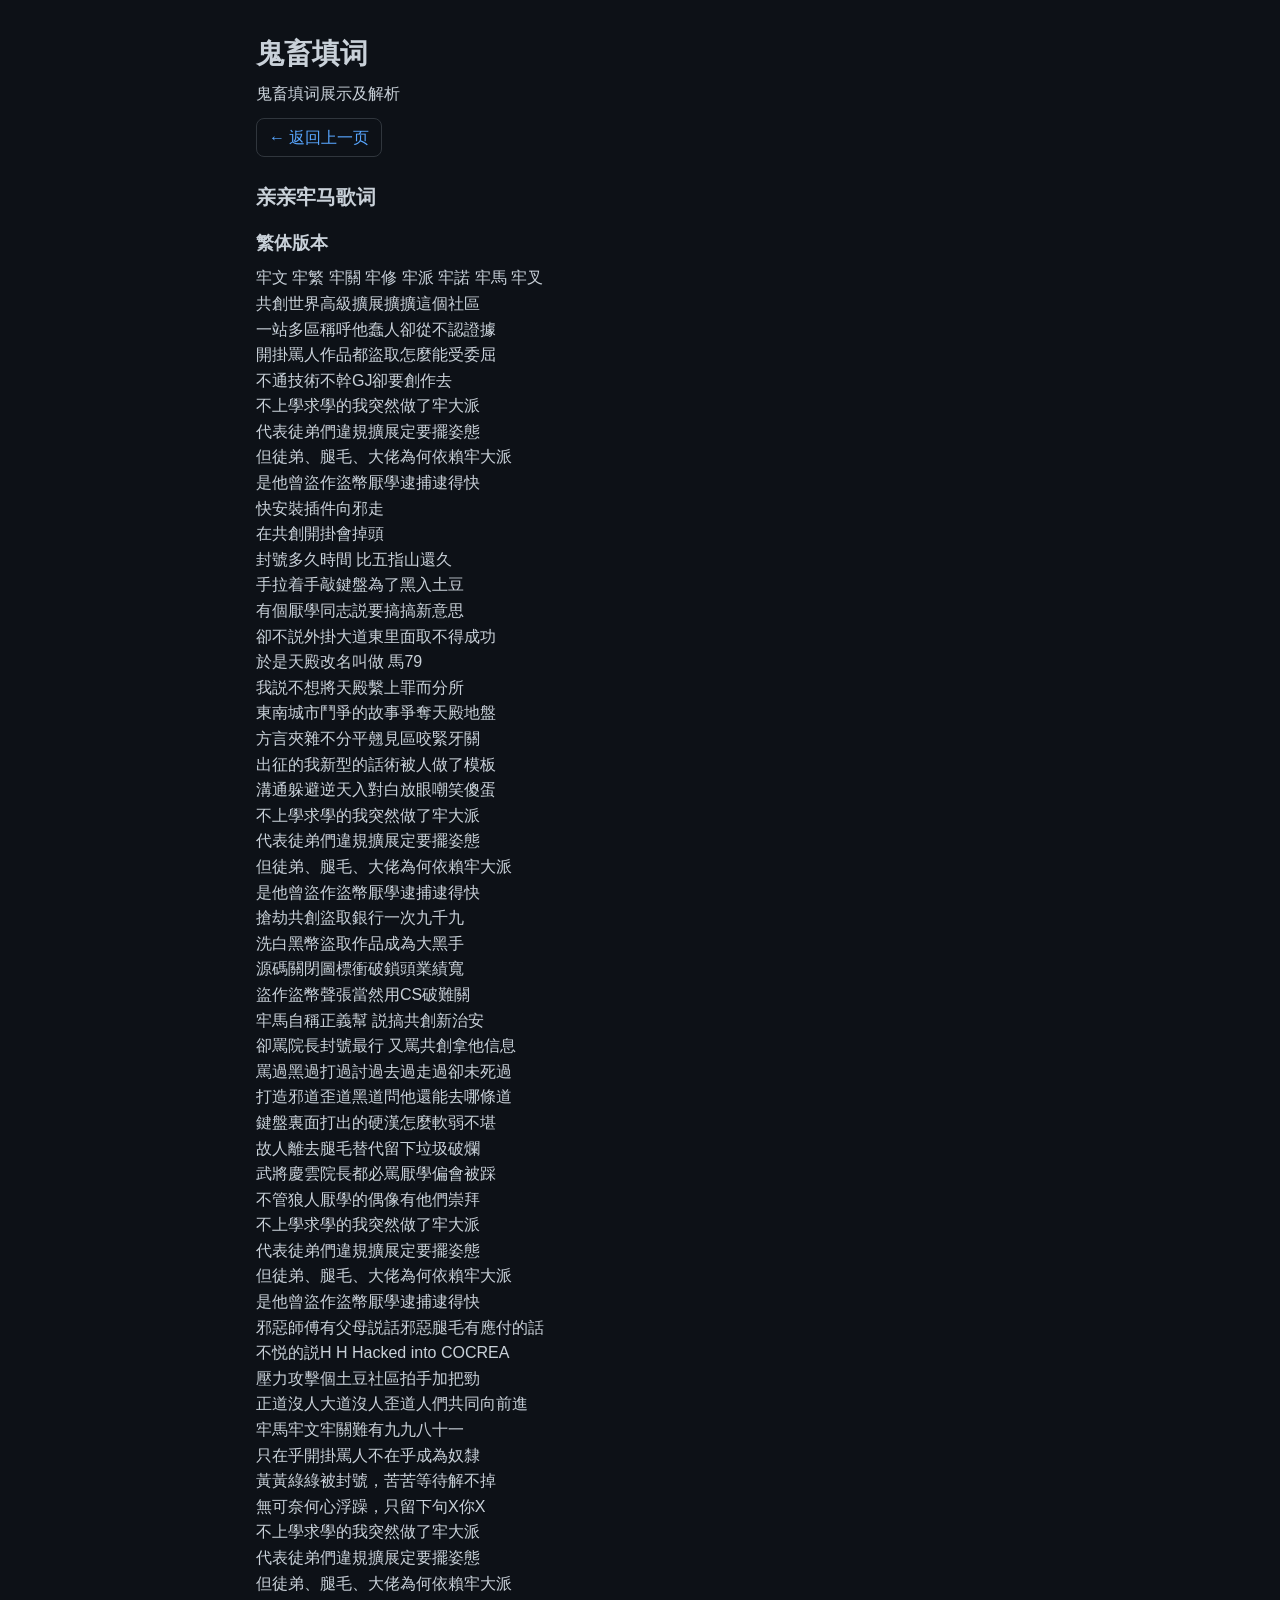
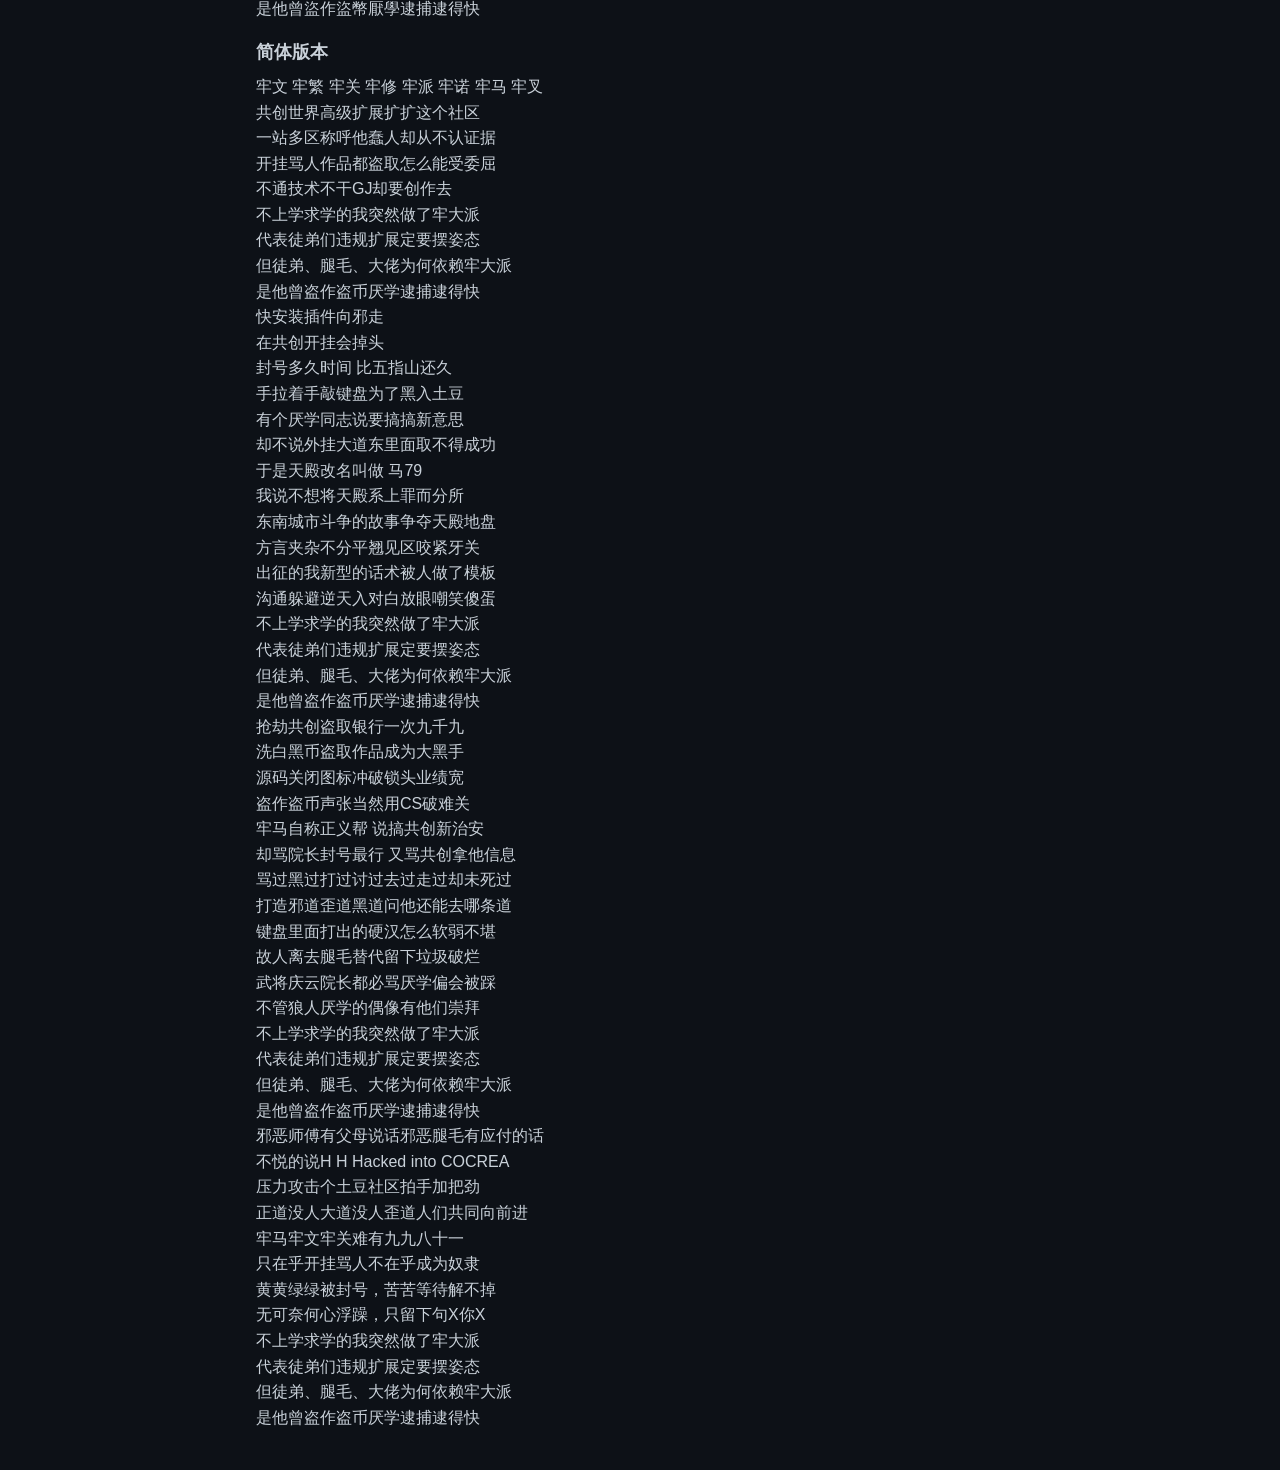
==== 鬼畜展示/鬼畜填词/亲亲牢马.html @ eb9fd16c "第二批文件" ====
<!DOCTYPE html>
<html lang="zh-CN">
<head>
  <meta charset="UTF-8" />
  <meta name="viewport" content="width=device-width, initial-scale=1.0" />
  <title>鬼畜填词</title>
  <link rel="icon" href="/favicon.ico" />
  <link rel="stylesheet" href="/styles.css" />
</head>
<body>
  <h1>鬼畜填词</h1>
  <p>鬼畜填词展示及解析</p>
  <div class="nav-row">
    <a href="..">← 返回上一页</a>
  </div>
  <h2>亲亲牢马歌词</h2>
  <h3>繁体版本</h3>
  牢文 牢繁 牢關 牢修 牢派 牢諾 牢馬 牢叉<br>
共創世界高級擴展擴擴這個社區<br>
一站多區稱呼他蠢人卻從不認證據<br>
開掛罵人作品都盜取怎麼能受委屈<br>
不通技術不幹GJ卻要創作去<br>
不上學求學的我突然做了牢大派<br>
代表徒弟們違規擴展定要擺姿態<br>
但徒弟、腿毛、大佬為何依賴牢大派<br>
是他曾盜作盜幣厭學逮捕逮得快<br>
快安裝插件向邪走<br>
在共創開掛會掉頭<br>
封號多久時間 比五指山還久<br>
手拉着手敲鍵盤為了黑入土豆<br>
有個厭學同志説要搞搞新意思<br>
卻不説外掛大道東里面取不得成功<br>
於是天殿改名叫做 馬79<br>
我説不想將天殿繫上罪而分所<br>
東南城市鬥爭的故事爭奪天殿地盤<br>
方言夾雜不分平翹見區咬緊牙關<br>
出征的我新型的話術被人做了模板<br>
溝通躲避逆天入對白放眼嘲笑傻蛋<br>
不上學求學的我突然做了牢大派<br>
代表徒弟們違規擴展定要擺姿態<br>
但徒弟、腿毛、大佬為何依賴牢大派<br>
是他曾盜作盜幣厭學逮捕逮得快<br>
搶劫共創盜取銀行一次九千九<br>
洗白黑幣盜取作品成為大黑手<br>
源碼關閉圖標衝破鎖頭業績寬<br>
盜作盜幣聲張當然用CS破難關<br>
牢馬自稱正義幫 説搞共創新治安<br>
卻罵院長封號最行 又罵共創拿他信息<br>
罵過黑過打過討過去過走過卻未死過<br>
打造邪道歪道黑道問他還能去哪條道<br>
鍵盤裏面打出的硬漢怎麼軟弱不堪<br>
故人離去腿毛替代留下垃圾破爛<br>
武將慶雲院長都必罵厭學偏會被踩<br>
不管狼人厭學的偶像有他們崇拜<br>
不上學求學的我突然做了牢大派<br>
代表徒弟們違規擴展定要擺姿態<br>
但徒弟、腿毛、大佬為何依賴牢大派<br>
是他曾盜作盜幣厭學逮捕逮得快<br>
邪惡師傅有父母説話邪惡腿毛有應付的話<br>
不悦的説H H Hacked into COCREA<br>
壓力攻擊個土豆社區拍手加把勁<br>
正道沒人大道沒人歪道人們共同向前進<br>
牢馬牢文牢關難有九九八十一<br>
只在乎開掛罵人不在乎成為奴隸<br>
黃黃綠綠被封號，苦苦等待解不掉<br>
無可奈何心浮躁，只留下句X你X<br>
不上學求學的我突然做了牢大派<br>
代表徒弟們違規擴展定要擺姿態<br>
但徒弟、腿毛、大佬為何依賴牢大派<br>
是他曾盜作盜幣厭學逮捕逮得快
  <h3>简体版本</h3>
  <p>牢文 牢繁 牢关 牢修 牢派 牢诺 牢马 牢叉<br>
共创世界高级扩展扩扩这个社区<br>
一站多区称呼他蠢人却从不认证据<br>
开挂骂人作品都盗取怎么能受委屈<br>
不通技术不干GJ却要创作去<br>
不上学求学的我突然做了牢大派<br>
代表徒弟们违规扩展定要摆姿态<br>
但徒弟、腿毛、大佬为何依赖牢大派<br>
是他曾盗作盗币厌学逮捕逮得快<br>
快安装插件向邪走<br>
在共创开挂会掉头<br>
封号多久时间 比五指山还久<br>
手拉着手敲键盘为了黑入土豆<br>
有个厌学同志说要搞搞新意思<br>
却不说外挂大道东里面取不得成功<br>
于是天殿改名叫做 马79<br>
我说不想将天殿系上罪而分所<br>
东南城市斗争的故事争夺天殿地盘<br>
方言夹杂不分平翘见区咬紧牙关<br>
出征的我新型的话术被人做了模板<br>
沟通躲避逆天入对白放眼嘲笑傻蛋<br>
不上学求学的我突然做了牢大派<br>
代表徒弟们违规扩展定要摆姿态<br>
但徒弟、腿毛、大佬为何依赖牢大派<br>
是他曾盗作盗币厌学逮捕逮得快<br>
抢劫共创盗取银行一次九千九<br>
洗白黑币盗取作品成为大黑手<br>
源码关闭图标冲破锁头业绩宽<br>
盗作盗币声张当然用CS破难关<br>
牢马自称正义帮 说搞共创新治安<br>
却骂院长封号最行 又骂共创拿他信息<br>
骂过黑过打过讨过去过走过却未死过<br>
打造邪道歪道黑道问他还能去哪条道<br>
键盘里面打出的硬汉怎么软弱不堪<br>
故人离去腿毛替代留下垃圾破烂<br>
武将庆云院长都必骂厌学偏会被踩<br>
不管狼人厌学的偶像有他们崇拜<br>
不上学求学的我突然做了牢大派<br>
代表徒弟们违规扩展定要摆姿态<br>
但徒弟、腿毛、大佬为何依赖牢大派<br>
是他曾盗作盗币厌学逮捕逮得快<br>
邪恶师傅有父母说话邪恶腿毛有应付的话<br>
不悦的说H H Hacked into COCREA<br>
压力攻击个土豆社区拍手加把劲<br>
正道没人大道没人歪道人们共同向前进<br>
牢马牢文牢关难有九九八十一<br>
只在乎开挂骂人不在乎成为奴隶<br>
黄黄绿绿被封号，苦苦等待解不掉<br>
无可奈何心浮躁，只留下句X你X<br>
不上学求学的我突然做了牢大派<br>
代表徒弟们违规扩展定要摆姿态<br>
但徒弟、腿毛、大佬为何依赖牢大派<br>
是他曾盗作盗币厌学逮捕逮得快
  </p>
</body>
</html>
---- styles.css ----
/* ── reset & base ── */
*, *::before, *::after { box-sizing: border-box; margin: 0; padding: 0; }

:root {
  --bg:        #0d1117;
  --surface:   #161b22;
  --border:    #30363d;
  --text:      #c9d1d9;
  --text-dim:  #8b949e;
  --accent:    #58a6ff;
  --accent-h:  #79b8ff;
  --danger:    #f85149;
  --radius:    8px;
  --gap:       1rem;
}

html { font-size: 16px; }

body {
  font-family: -apple-system, BlinkMacSystemFont, "Segoe UI", Helvetica, Arial, sans-serif;
  background: var(--bg);
  color: var(--text);
  line-height: 1.6;
  padding: 2rem 1rem;
  max-width: 800px;
  margin: 0 auto;
}

/* ── typography ── */
h1 { font-size: 1.75rem; margin-bottom: .25rem; }
h2 { font-size: 1.25rem; margin: 1.5rem 0 .75rem; }
h3 { font-size: 1.1rem; margin: 1rem 0 .5rem; }

a { color: var(--accent); text-decoration: none; }
a:hover { color: var(--accent-h); text-decoration: underline; }

p  { margin-bottom: .5rem; }
ol, ul { margin: .5rem 0 .5rem 1.5rem; }
li { margin-bottom: .25rem; }

img { max-width: 100%; height: auto; border-radius: var(--radius); }

/* ── nav / back link area ── */
.nav-row {
  display: flex;
  gap: 1rem;
  flex-wrap: wrap;
  margin: .75rem 0 1.5rem;
}
.nav-row a {
  display: inline-flex;
  align-items: center;
  gap: .35rem;
  padding: .35rem .75rem;
  border: 1px solid var(--border);
  border-radius: var(--radius);
  color: var(--accent);
  transition: background .15s, border-color .15s;
}
.nav-row a:hover {
  background: var(--surface);
  border-color: var(--accent);
  text-decoration: none;
}

/* ── disclaimer / muted text ── */
.muted { color: var(--text-dim); }

/* ── list (generated by load.js) ── */
.list { display: flex; flex-direction: column; gap: .5rem; }

.list .item {
  background: var(--surface);
  border: 1px solid var(--border);
  border-radius: var(--radius);
  padding: .75rem 1rem;
  transition: border-color .15s, box-shadow .15s;
}
.list .item:hover {
  border-color: var(--accent);
  box-shadow: 0 0 0 1px var(--accent);
}

.item-row {
  display: flex;
  align-items: center;
  gap: .5rem;
}
.item-row a {
  display: flex;
  flex-direction: column;
  gap: .15rem;
  color: var(--text);
  -webkit-tap-highlight-color: transparent;
  flex: 1;
  min-width: 0;
}
.item-row a:hover { color: var(--text); text-decoration: none; }

.item-name {
  font-weight: 600;
  font-size: 1.05rem;
  color: var(--accent);
}
.item-name:hover { color: var(--accent-h); }

.item-author { font-size: .85rem; color: var(--text-dim); }
.item-desc  { font-size: .9rem; color: var(--text-dim); margin-top: .25rem; }

/* copy button */
.copy-btn {
  flex-shrink: 0;
  padding: .3rem .6rem;
  border: 1px solid var(--border);
  border-radius: var(--radius);
  background: transparent;
  color: var(--text);
  font-size: .85rem;
  cursor: pointer;
  display: inline-flex;
  align-items: center;
  gap: .3rem;
  transition: background .15s, border-color .15s;
  white-space: nowrap;
}
.copy-btn:hover {
  background: var(--surface);
  border-color: var(--accent);
}

/* ── loading / error / empty ── */
.list-status { color: var(--text-dim); text-align: center; padding: 2rem 0; }
.list-error { color: var(--danger); }

/* ── responsive ── */
@media (max-width: 600px) {
  body { padding: 1rem .5rem; }
  h1 { font-size: 1.4rem; }
}
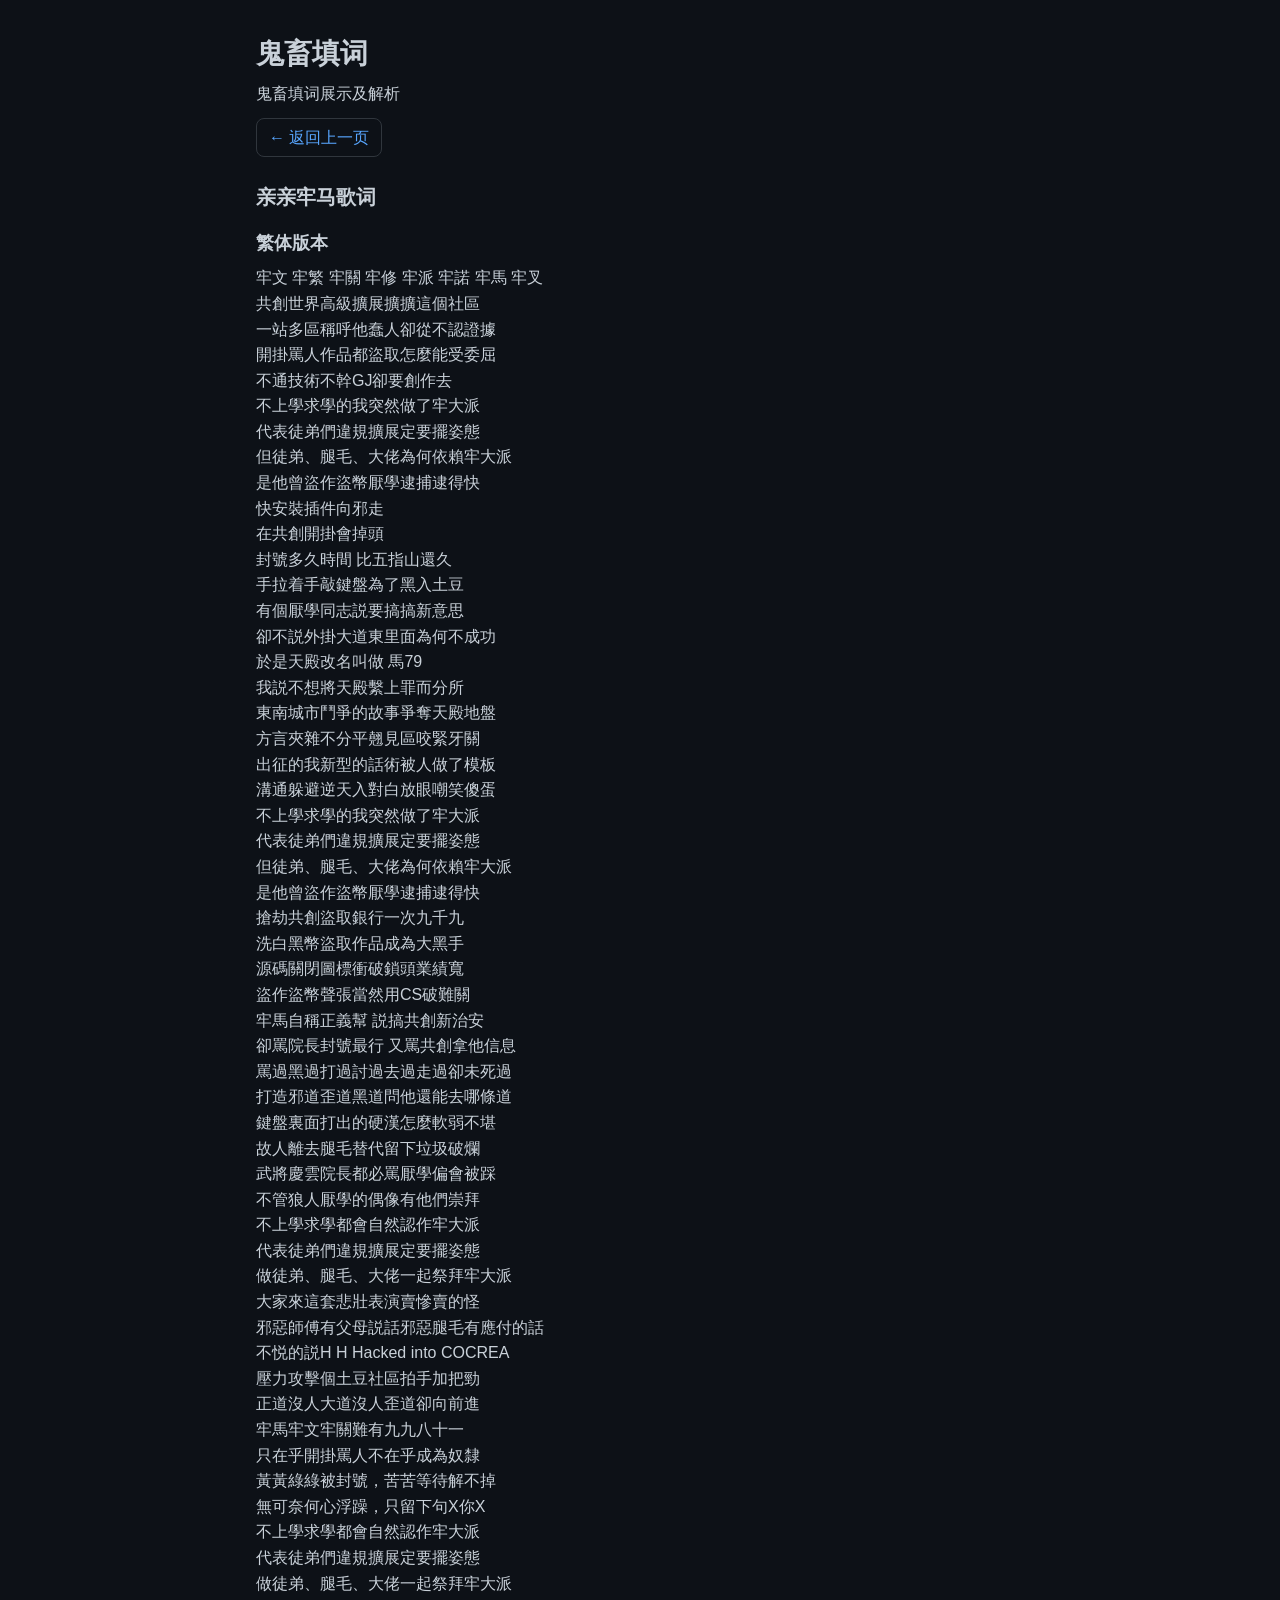
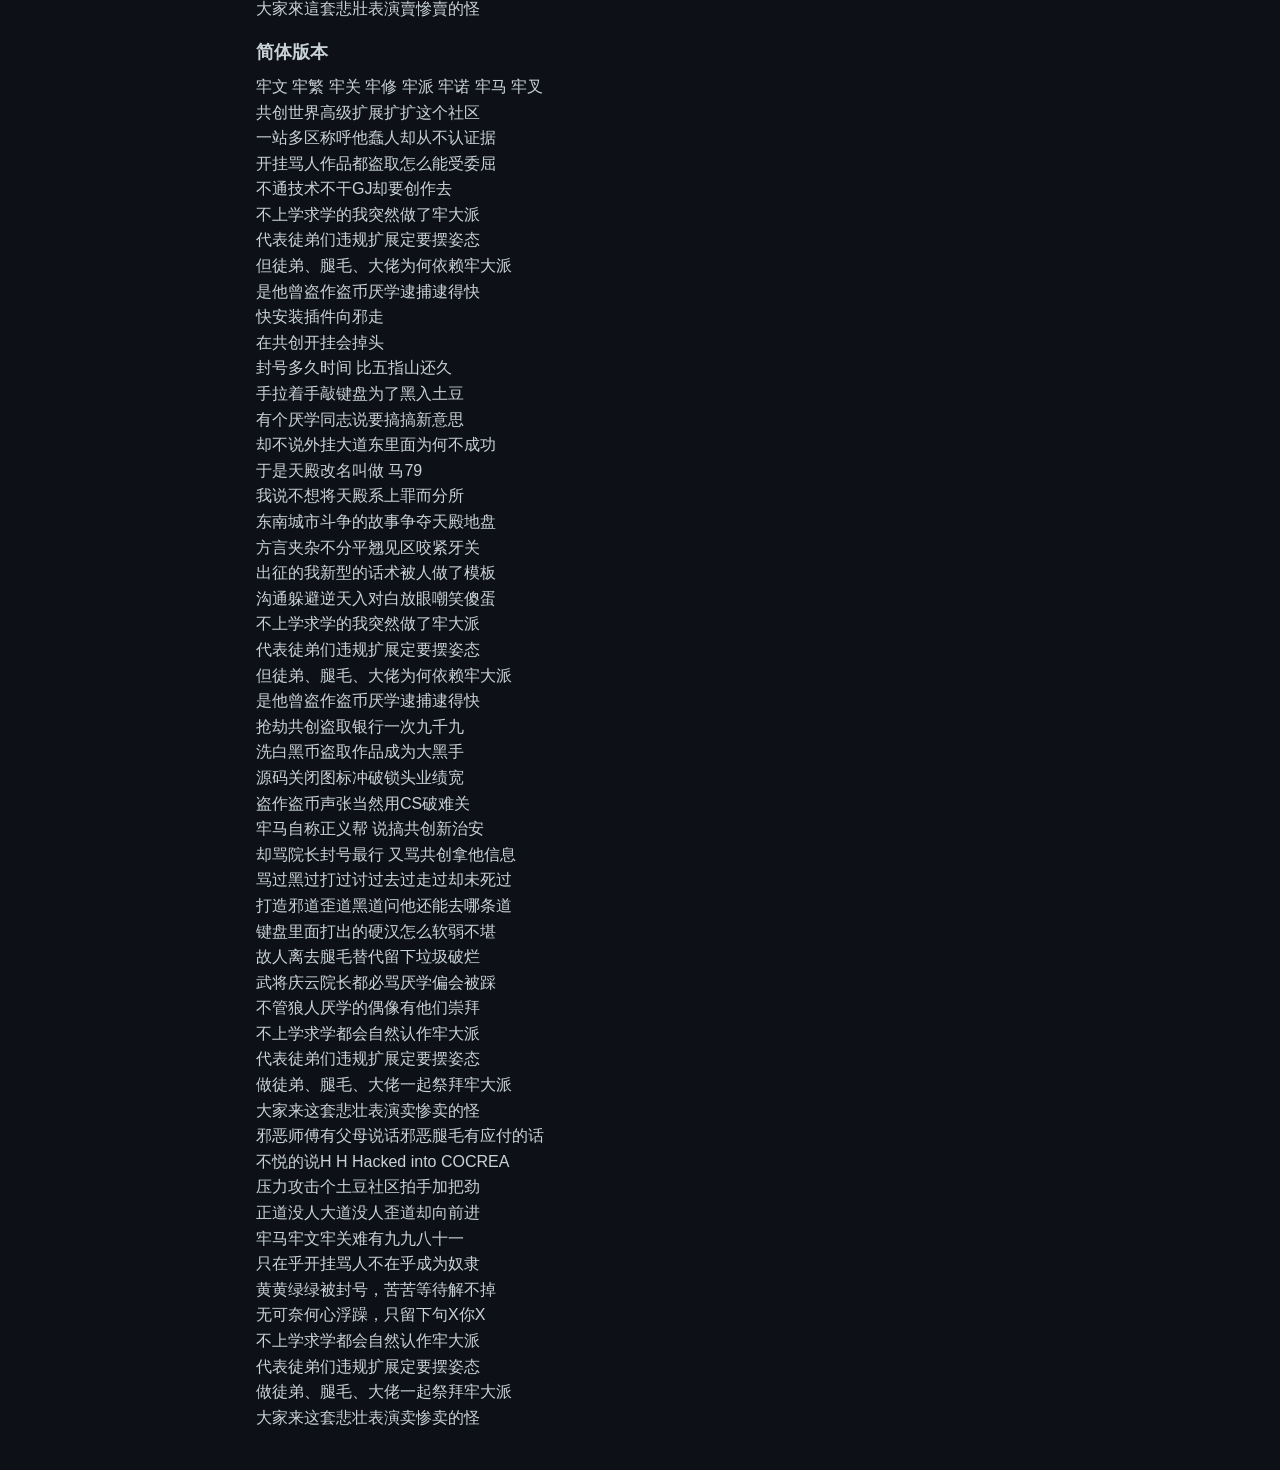
==== commit ce90c562: "Update 亲亲牢马.html" ====
--- a/鬼畜展示/鬼畜填词/亲亲牢马.html
+++ b/鬼畜展示/鬼畜填词/亲亲牢马.html
@@ -29,7 +29,7 @@
 封號多久時間 比五指山還久<br>
 手拉着手敲鍵盤為了黑入土豆<br>
 有個厭學同志説要搞搞新意思<br>
-卻不説外掛大道東里面取不得成功<br>
+卻不説外掛大道東里面為何不成功<br>
 於是天殿改名叫做 馬79<br>
 我説不想將天殿繫上罪而分所<br>
 東南城市鬥爭的故事爭奪天殿地盤<br>
@@ -52,24 +52,24 @@
 故人離去腿毛替代留下垃圾破爛<br>
 武將慶雲院長都必罵厭學偏會被踩<br>
 不管狼人厭學的偶像有他們崇拜<br>
-不上學求學的我突然做了牢大派<br>
+不上學求學都會自然認作牢大派<br>
 代表徒弟們違規擴展定要擺姿態<br>
-但徒弟、腿毛、大佬為何依賴牢大派<br>
-是他曾盜作盜幣厭學逮捕逮得快<br>
+做徒弟、腿毛、大佬一起祭拜牢大派<br>
+大家來這套悲壯表演賣慘賣的怪<br>
 邪惡師傅有父母説話邪惡腿毛有應付的話<br>
 不悦的説H H Hacked into COCREA<br>
 壓力攻擊個土豆社區拍手加把勁<br>
-正道沒人大道沒人歪道人們共同向前進<br>
+正道沒人大道沒人歪道卻向前進<br>
 牢馬牢文牢關難有九九八十一<br>
 只在乎開掛罵人不在乎成為奴隸<br>
 黃黃綠綠被封號，苦苦等待解不掉<br>
 無可奈何心浮躁，只留下句X你X<br>
-不上學求學的我突然做了牢大派<br>
+不上學求學都會自然認作牢大派<br>
 代表徒弟們違規擴展定要擺姿態<br>
-但徒弟、腿毛、大佬為何依賴牢大派<br>
-是他曾盜作盜幣厭學逮捕逮得快
+做徒弟、腿毛、大佬一起祭拜牢大派<br>
+大家來這套悲壯表演賣慘賣的怪<br>
   <h3>简体版本</h3>
-  <p>牢文 牢繁 牢关 牢修 牢派 牢诺 牢马 牢叉<br>
+  牢文 牢繁 牢关 牢修 牢派 牢诺 牢马 牢叉<br>
 共创世界高级扩展扩扩这个社区<br>
 一站多区称呼他蠢人却从不认证据<br>
 开挂骂人作品都盗取怎么能受委屈<br>
@@ -83,7 +83,7 @@
 封号多久时间 比五指山还久<br>
 手拉着手敲键盘为了黑入土豆<br>
 有个厌学同志说要搞搞新意思<br>
-却不说外挂大道东里面取不得成功<br>
+却不说外挂大道东里面为何不成功<br>
 于是天殿改名叫做 马79<br>
 我说不想将天殿系上罪而分所<br>
 东南城市斗争的故事争夺天殿地盘<br>
@@ -106,22 +106,22 @@
 故人离去腿毛替代留下垃圾破烂<br>
 武将庆云院长都必骂厌学偏会被踩<br>
 不管狼人厌学的偶像有他们崇拜<br>
-不上学求学的我突然做了牢大派<br>
+不上学求学都会自然认作牢大派<br>
 代表徒弟们违规扩展定要摆姿态<br>
-但徒弟、腿毛、大佬为何依赖牢大派<br>
-是他曾盗作盗币厌学逮捕逮得快<br>
+做徒弟、腿毛、大佬一起祭拜牢大派<br>
+大家来这套悲壮表演卖惨卖的怪<br>
 邪恶师傅有父母说话邪恶腿毛有应付的话<br>
 不悦的说H H Hacked into COCREA<br>
 压力攻击个土豆社区拍手加把劲<br>
-正道没人大道没人歪道人们共同向前进<br>
+正道没人大道没人歪道却向前进<br>
 牢马牢文牢关难有九九八十一<br>
 只在乎开挂骂人不在乎成为奴隶<br>
 黄黄绿绿被封号，苦苦等待解不掉<br>
 无可奈何心浮躁，只留下句X你X<br>
-不上学求学的我突然做了牢大派<br>
+不上学求学都会自然认作牢大派<br>
 代表徒弟们违规扩展定要摆姿态<br>
-但徒弟、腿毛、大佬为何依赖牢大派<br>
-是他曾盗作盗币厌学逮捕逮得快
+做徒弟、腿毛、大佬一起祭拜牢大派<br>
+大家来这套悲壮表演卖惨卖的怪<br>
   </p>
 </body>
-</html>+</html>
